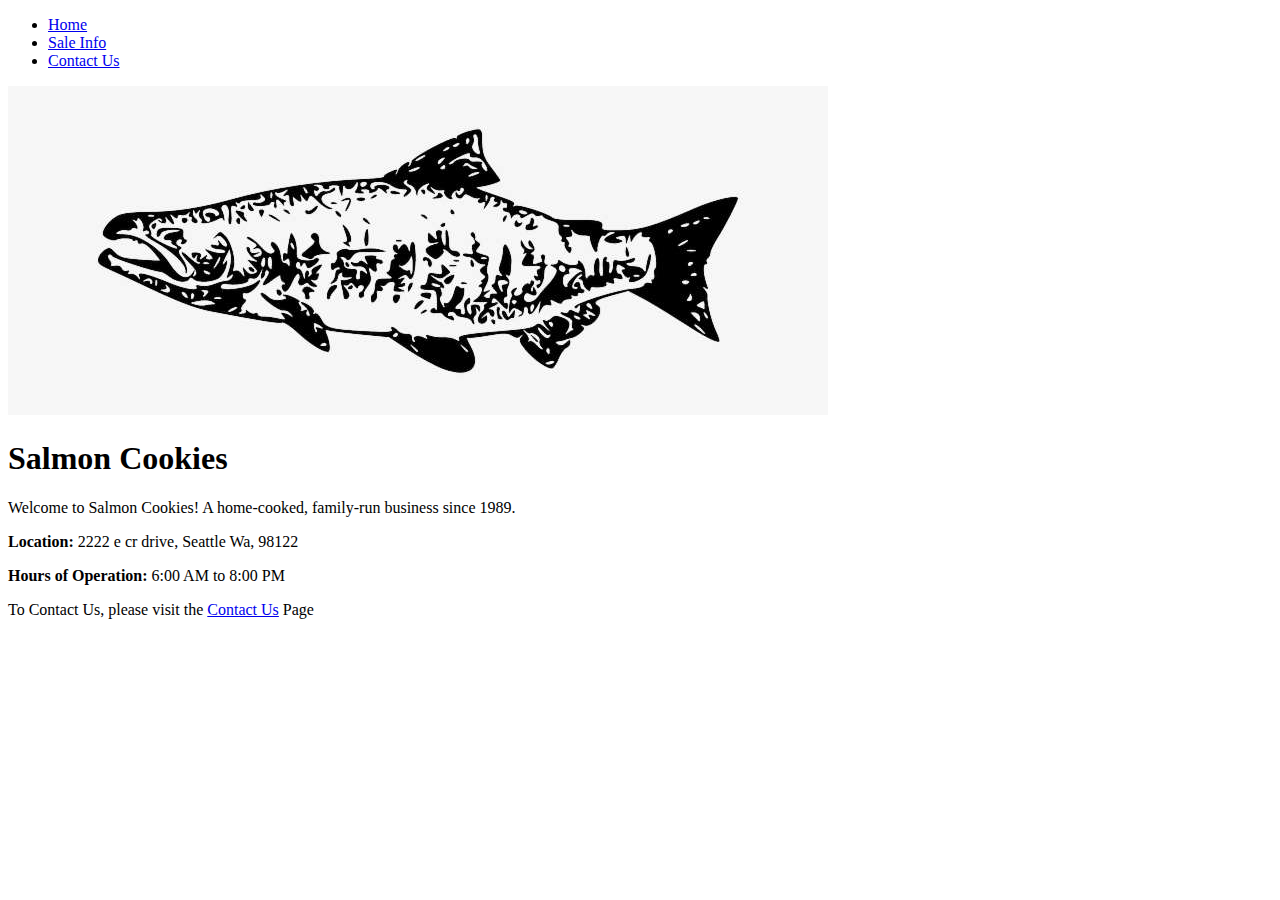
==== index.html @ 3e495be7 "new branch" ====
<!DOCTYPE html>
<html lang="en">
<head>
  <meta charset="UTF-8">
  <meta name="viewport" content="width=device-width, initial-scale=1.0">
  <title>Reed's Salmon Cookies</title>

  <link rel="stylesheet" href="css/reset.css">
  <link href="https://fonts.googleapis.com/css2?family=Poppins:ital,wght@0,400;0,800;1,300&display=swap"
    rel="stylesheet">
  <link rel="stylesheet" href="css/style.css">

</head>

<body>
  <header>
    <nav>
      <ul>
        <li class="home"><a href="https://reedoooo.github.io/salmon-cookies/index.html">Home</a></li>
        <li class="sales"><a href="https://reedoooo.github.io/salmon-cookies/sales.html">Sale Info</a></li>
        <li class="contact"><a href="https://reedoooo.github.io/salmon-cookies/contact.html">Contact Us</a></li>
      </ul>
    </nav>
  </header>

  <main>
    <img class='salmon' src="Salmon.png">

    <h1>Salmon Cookies</h1>

    <div id="info">
      <p>Welcome to Salmon Cookies! A home-cooked, family-run business since 1989. </p>
    </div>
  </main>

  <footer>
    <div id='info2'>
      <p><strong class='strong'>Location:</strong> 2222 e cr drive, Seattle Wa, 98122<img id='' src="" alt=""> </p>
      <p><strong class='strong'>Hours of Operation: </strong>6:00 AM to 8:00 PM</p>
      <p>To Contact Us, please visit the <a class='specialA' href="contact.html">Contact Us</a> Page</p>
    </div>
  </footer>
</body>

</html>
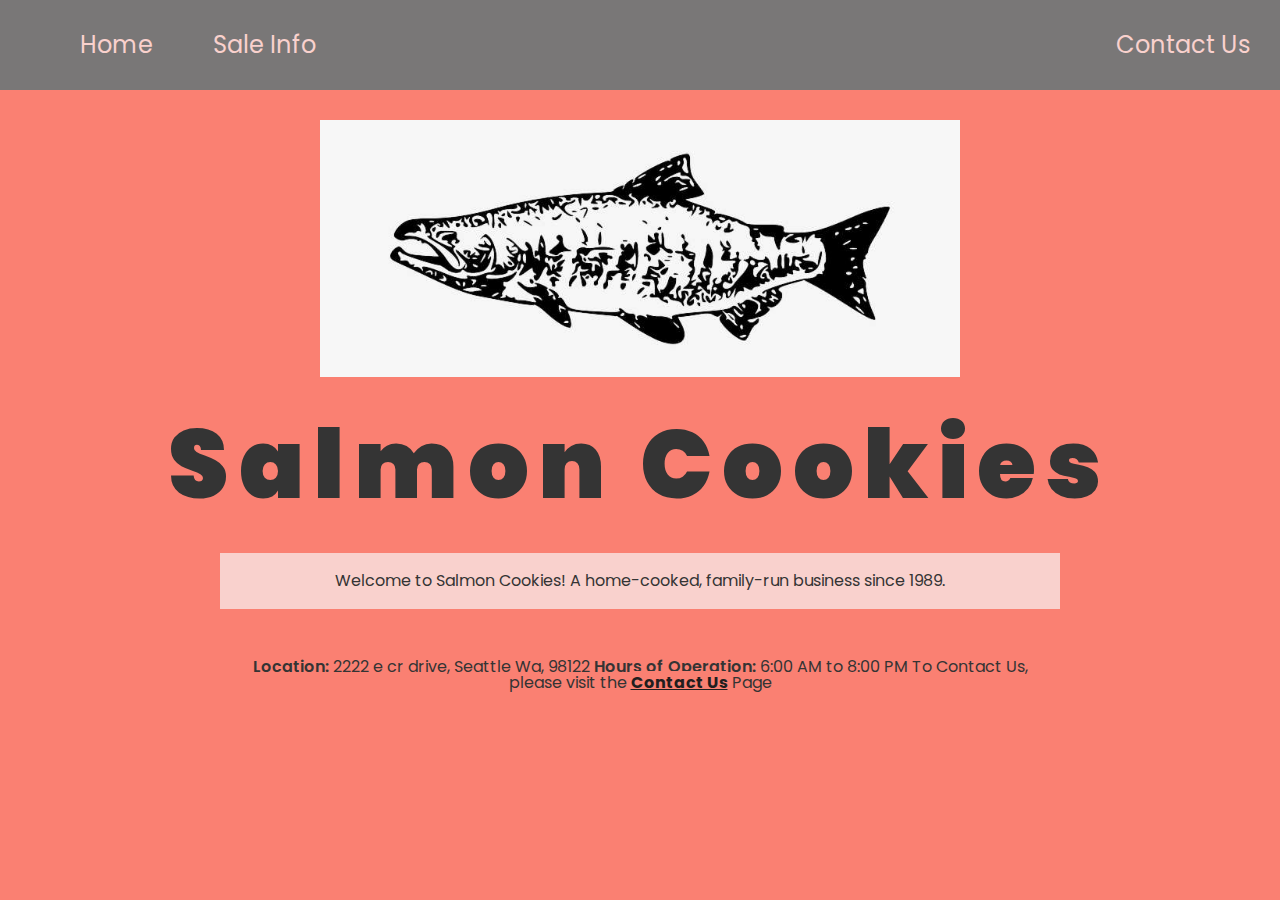
==== commit 3fe46ce2: "adding the CSS hoprefully" ====
--- a/index.html
+++ b/index.html
@@ -5,10 +5,10 @@
   <meta name="viewport" content="width=device-width, initial-scale=1.0">
   <title>Reed's Salmon Cookies</title>
 
-  <link rel="stylesheet" href="css/reset.css">
+  <link rel="stylesheet" href="CSS/reset.css">
   <link href="https://fonts.googleapis.com/css2?family=Poppins:ital,wght@0,400;0,800;1,300&display=swap"
     rel="stylesheet">
-  <link rel="stylesheet" href="css/style.css">
+  <link rel="stylesheet" href="CSS/style.css">
 
 </head>
 
--- a/CSS/style.css
+++ b/CSS/style.css
@@ -0,0 +1,346 @@
+
+body {
+    font-family: 'Poppins', sans-serif;
+    color: rgb(52, 52, 52);
+    background-color: salmon;
+  }
+  
+  html nav {
+    overflow: hidden;
+  }
+  footer {
+    margin-top:30px;
+    background-color:salmon;
+
+  }
+  
+  html nav, a {
+    background-color: #797777;
+    color: rgb(33, 30, 30);
+    width: auto;
+    height: 90px;
+    overflow: hidden;
+  }
+  
+  nav > ul > li {
+    line-height: 90px;
+  }
+  
+  html nav a {
+    background-color: rgb(121, 119, 119);
+    color: rgb(249, 209, 205);
+    width: auto;
+    height: 90px;
+    float: left;
+    padding-left: 10px;
+    padding-right: 10px;
+    margin-right: 20px;
+    margin-left: 20px;
+    text-align: center;
+    /* padding: 20px 30px 10px 30px; */
+    text-decoration: none;
+    font-size: 1.5rem;
+  }
+  
+  html nav a:hover {
+    background-color: rgb(249, 209, 205);
+    color: rgb(33, 30, 30);
+  }
+  
+  .statement > p {
+    font-size: 1.3rem;
+  }
+  
+  .contact {
+    float: right;
+  }
+  footer:nth-child(1) {
+    background-color:salmon;
+  }
+  
+  .sales {
+    margin-right: 50px;
+  }
+  
+  .home {
+    margin-left: 50px;
+  }
+  
+  html h1 {
+    font-weight: 900;
+    font-size: 6rem;
+    letter-spacing: 0.1em;
+    text-align: center;
+    padding: 40px;
+  }
+  
+  html h3 {
+    font-weight: 900;
+    font-size: 3rem;
+    letter-spacing: 0.1em;
+    text-align: center;
+    padding: 40px;
+  }
+  
+  text {
+    font-family: Verdana, Geneva, Tahoma, sans-serif;
+    color: rgb(33, 30, 30);
+  }
+  
+  data {
+    font-family: Arial, Helvetica, sans-serif;
+    color: rgb(223, 106, 93);
+  }
+  
+  #logo {
+    width: 50px;
+    vertical-align: middle;
+    padding-right: 10px;
+  }
+  
+  .salmon {
+    display: block;
+    margin-left: auto;
+    margin-right: auto;
+    margin-top: 30px;
+    width: 50%;
+    content: 50%;
+  }
+  
+  #family {
+    width: 700px;
+    margin-top: 50px;
+    display: block;
+    margin-left: auto;
+    margin-right: auto;
+    width: 50%;
+  }
+  
+  #fourFish {
+    width: 400px;
+    float: left;
+    margin-top: 0;
+  }
+  
+  #cutter {
+    width: 30px;
+    padding: 5px 5px;
+    margin-bottom: -12px;
+  }
+  
+  #chinook {
+    width: 250px;
+    margin-top: 30px;
+    margin-left: auto;
+    margin-right: auto;
+    display: block;
+  }
+  
+  div {
+    background-color: rgba(255, 234, 240, 0.651);
+    width: 30%;
+  }
+  
+  .about {
+    width: 50%;
+    padding: 20px;
+    margin-left: auto;
+    margin-right: auto;
+    background-color: transparent;
+  }
+  
+  table, td, th {
+    background-color: seashell;
+    border: solid black 1px;
+    border-collapse: collapse;
+    padding: 10px;
+  }
+  
+  #cookieData {
+    margin-left: auto;
+    margin-right: auto;
+    margin-top: 40px;
+  }
+  
+  #info {
+    margin-left: auto;
+    margin-right: auto;
+  
+    background-color: rgb(249, 209, 205);
+    width: 800px;
+    padding: 20px;
+    text-align: center;
+    overflow: hidden;
+  }
+
+  #info2 {
+    margin-left: auto;
+    margin-right: auto;
+    margin-bottom: 50px;
+    width: 800px;
+    padding: 20px;
+    text-align: center;
+    overflow: hidden;
+    background-color:transparent;
+  }
+  
+  #info2 p {
+    display: inline;
+  }
+
+  #info p {
+    display: inline;
+  }
+  
+  .strong {
+    font-weight: 600;
+  }
+  
+  #contact {
+    width: 50%;
+    padding: 30px;
+    margin-top: 20px;
+    margin-left: auto;
+    margin-right: auto;
+    overflow: hidden;
+    background-color: rgb(249, 209, 205);
+  }
+  
+  #contact input {
+    margin-bottom: 15px;
+    height: 20px;
+    width: 250px;
+  }
+  
+  #contact label {
+    display: block;
+    margin-top: 3px;
+    padding-right: 5px;
+    padding-left: 10px;
+    height: 20px;
+    float: left;
+  }
+  
+  #contact .topalign {
+    display: block;
+    margin-bottom: 15px;
+    padding-left: 10px;
+    width: auto;
+   
+  }
+  
+  #contact #message {
+    margin-left: 30px;
+    display: block;
+    float: left;
+  }
+  
+  #addresses {
+    width: 675px;
+    margin-left: auto;
+    margin-right: auto;
+    padding: 15px;
+  }
+  
+  #addresses h4 {
+    font-weight: bold;
+    padding-bottom: 10px;
+  }
+  
+  #addresses p {
+    padding-bottom: 10px;
+    font-style: italic;
+  }
+  
+  #addresses > ul > li {
+    padding: 10px;
+  }
+  
+  article {
+    margin-top: 50px;
+    margin-left: auto;
+    margin-right: auto;
+    width: 1300px;
+    overflow: hidden;
+  }
+  
+  article > img, section {
+    width: 50%;
+    float: left;
+  }
+  
+  article > #shirt {
+    width: 400px;
+    margin-right: 60px;
+    margin-top: 0;
+  }
+  
+  article > section > p {
+    font-size: 1.75rem;
+    padding-top: 70px;
+    vertical-align: middle;
+  }
+  
+  .specialA {
+    font-weight: bold;
+    background-color: salmon;
+  }
+  
+  footer > p {
+    width: 400px;
+    margin: 0 auto;
+  }
+  
+  #addLocation {
+    width: 900px;
+    margin: 0 auto;
+    padding-top: 30px;
+  }
+  
+  fieldset {
+    border: solid 1px black;
+    padding: 15px;
+  }
+  
+  fieldset legend {
+    font-weight: bold;
+  }
+  
+  .formDiv {
+    width: 50%;
+    float: left;
+    background-color: salmon;
+  }
+  
+  .formDiv label {
+    display: block;
+    padding-top: 5px;
+    padding-bottom: 5px;
+  }
+  
+  .formDiv input {
+    height: 25px;
+    width: 200px;
+    margin-bottom: 10px;
+  }
+  
+  #button {
+    background-color: seashell;
+    border: dashed 1px gray;
+    padding: 10px;
+    position: relative;
+    float: right;
+    font-size: 1.3rem;
+  }
+  
+  #button:hover {
+    background-color: lightgray;
+  }
+  
+  th {
+    font-weight: bold;
+  }
+  
+  td {
+    text-align: center;
+  }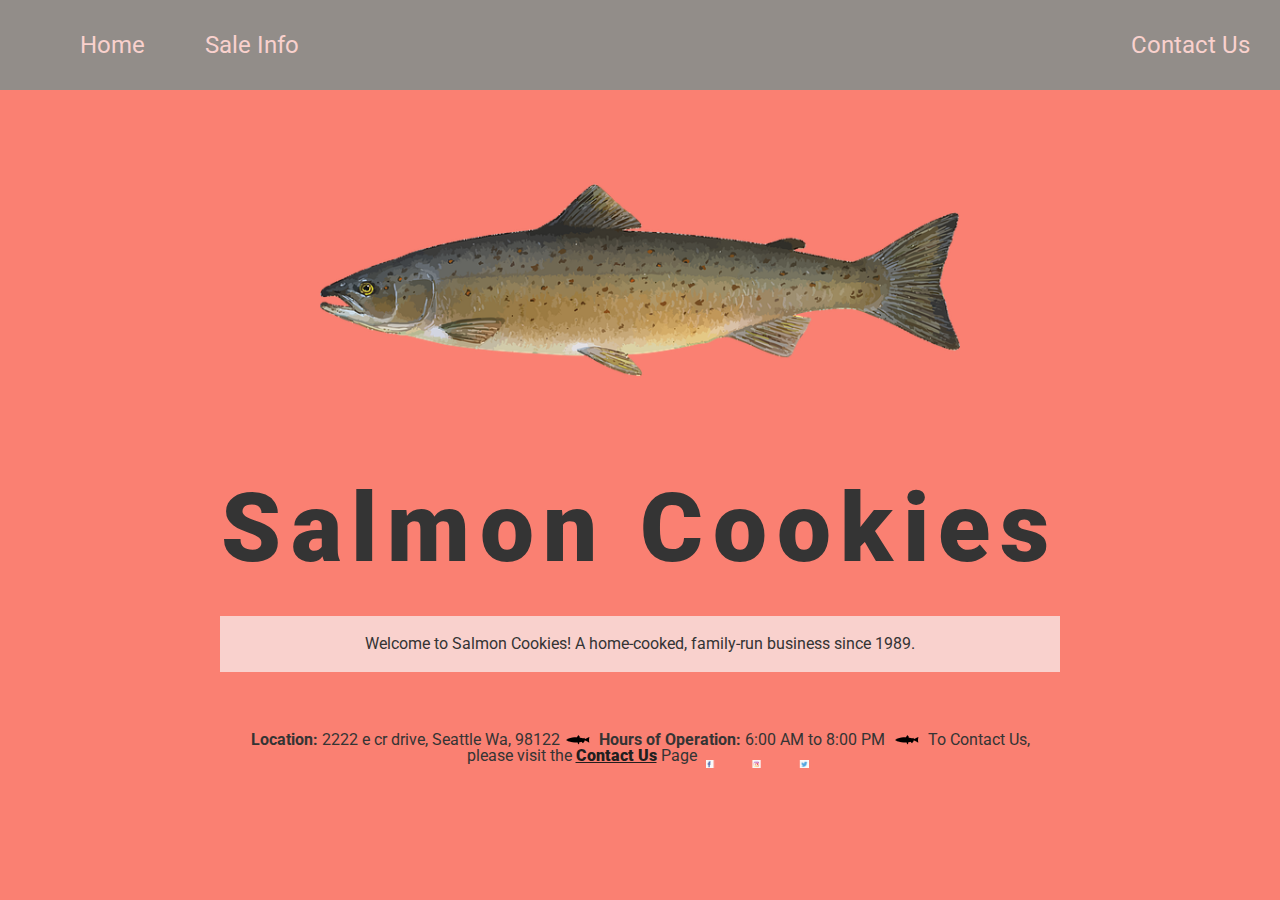
==== commit 08ddd26f: "changes to CSS and new images added" ====
--- a/index.html
+++ b/index.html
@@ -6,8 +6,9 @@
   <title>Reed's Salmon Cookies</title>
 
   <link rel="stylesheet" href="CSS/reset.css">
-  <link href="https://fonts.googleapis.com/css2?family=Poppins:ital,wght@0,400;0,800;1,300&display=swap"
-    rel="stylesheet">
+  <link rel="preconnect" href="https://fonts.googleapis.com">
+  <link rel="preconnect" href="https://fonts.gstatic.com" crossorigin>
+  <link href="https://fonts.googleapis.com/css2?family=Roboto:wght@500&display=swap" rel="stylesheet">
   <link rel="stylesheet" href="CSS/style.css">
 
 </head>
@@ -24,7 +25,7 @@
   </header>
 
   <main>
-    <img class='salmon' src="Salmon.png">
+    <img class='salmon' src="salmon.png">
 
     <h1>Salmon Cookies</h1>
 
@@ -35,9 +36,12 @@
 
   <footer>
     <div id='info2'>
-      <p><strong class='strong'>Location:</strong> 2222 e cr drive, Seattle Wa, 98122<img id='' src="" alt=""> </p>
-      <p><strong class='strong'>Hours of Operation: </strong>6:00 AM to 8:00 PM</p>
-      <p>To Contact Us, please visit the <a class='specialA' href="contact.html">Contact Us</a> Page</p>
+      <p><strong class='strong'>Location:</strong> 2222 e cr drive, Seattle Wa, 98122<img id='cutter' src="salmon-icon.png" alt="salmon icon"> </p>
+      <p><strong class='strong'>Hours of Operation: </strong>6:00 AM to 8:00 PM</p> <img id='cutter' src="salmon-icon.png" alt="salmon icon">
+      <p>To Contact Us, please visit the <a class='specialA' href="contact.html"><strong class='strong'>Contact Us</strong></a> Page</p>
+      <img id='cutter' src="facebook.png" alt="salmon icon">
+      <img id='cutter' src="instagram.png" alt="salmon icon">
+      <img id='cutter' src="twitter.png" alt="salmon icon">
     </div>
   </footer>
 </body>
--- a/CSS/style.css
+++ b/CSS/style.css
@@ -1,6 +1,6 @@
 
 body {
-    font-family: 'Poppins', sans-serif;
+    font-family: 'Roboto', sans-serif;
     color: rgb(52, 52, 52);
     background-color: salmon;
   }
@@ -15,7 +15,7 @@
   }
   
   html nav, a {
-    background-color: #797777;
+    background-color: #928D89;
     color: rgb(33, 30, 30);
     width: auto;
     height: 90px;
@@ -27,7 +27,7 @@
   }
   
   html nav a {
-    background-color: rgb(121, 119, 119);
+    background-color: #928D89;
     color: rgb(249, 209, 205);
     width: auto;
     height: 90px;
@@ -43,7 +43,7 @@
   }
   
   html nav a:hover {
-    background-color: rgb(249, 209, 205);
+    background-color: rgba(250, 128, 114, .7);
     color: rgb(33, 30, 30);
   }
   
@@ -83,7 +83,7 @@
   }
   
   text {
-    font-family: Verdana, Geneva, Tahoma, sans-serif;
+    font-family: Arial, Helvetica, sans-serif;
     color: rgb(33, 30, 30);
   }
   
@@ -123,7 +123,7 @@
   }
   
   #cutter {
-    width: 30px;
+    width: 25px;
     padding: 5px 5px;
     margin-bottom: -12px;
   }
@@ -193,7 +193,7 @@
   }
   
   .strong {
-    font-weight: 600;
+    font-weight: bolder;
   }
   
   #contact {
@@ -283,7 +283,7 @@
   
   .specialA {
     font-weight: bold;
-    background-color: salmon;
+    background-color: transparent;
   }
   
   footer > p {
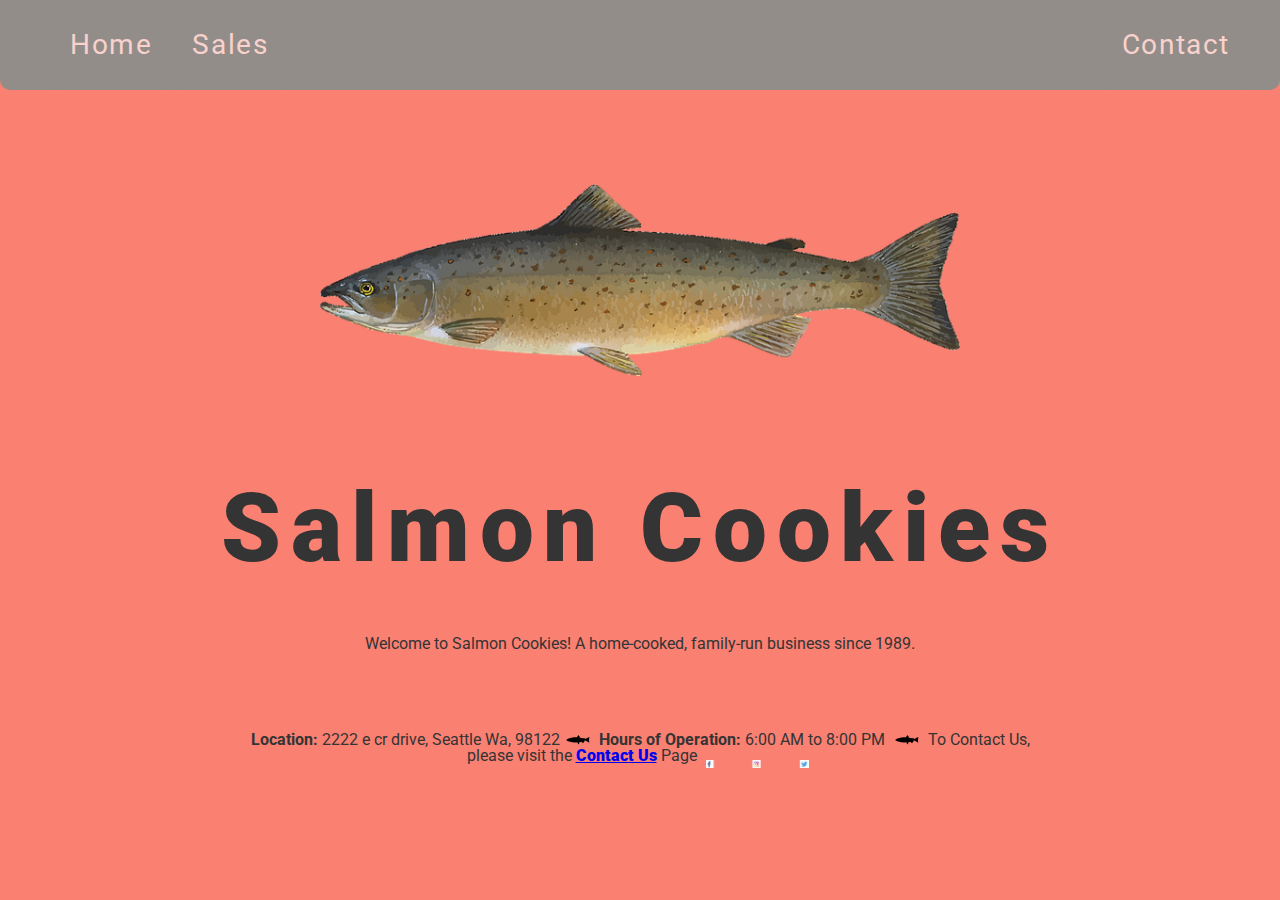
==== commit 494ed3c8: "added super total function" ====
--- a/index.html
+++ b/index.html
@@ -18,8 +18,8 @@
     <nav>
       <ul>
         <li class="home"><a href="https://reedoooo.github.io/salmon-cookies/index.html">Home</a></li>
-        <li class="sales"><a href="https://reedoooo.github.io/salmon-cookies/sales.html">Sale Info</a></li>
-        <li class="contact"><a href="https://reedoooo.github.io/salmon-cookies/contact.html">Contact Us</a></li>
+        <li class="sales"><a href="https://reedoooo.github.io/salmon-cookies/sales.html">Sales</a></li>
+        <li class="contact"><a href="https://reedoooo.github.io/salmon-cookies/contact.html">Contact</a></li>
       </ul>
     </nav>
   </header>
--- a/CSS/style.css
+++ b/CSS/style.css
@@ -7,39 +7,28 @@
   
   html nav {
     overflow: hidden;
-  }
-  footer {
-    margin-top:30px;
-    background-color:salmon;
-
-  }
-  
+    letter-spacing: 0.1em;
+  }
+
   html nav, a {
     background-color: #928D89;
-    color: rgb(33, 30, 30);
     width: auto;
-    height: 90px;
-    overflow: hidden;
-  }
-  
-  nav > ul > li {
-    line-height: 90px;
-  }
-  
+    overflow: hidden;
+    border-radius:0px 0px 10px 10px;
+  }
+
   html nav a {
+    display:flex;
     background-color: #928D89;
     color: rgb(249, 209, 205);
+    height: 70px;
     width: auto;
-    height: 90px;
-    float: left;
-    padding-left: 10px;
-    padding-right: 10px;
-    margin-right: 20px;
-    margin-left: 20px;
+    float: left;
+    padding: 10px 20px 10px 20px;
     text-align: center;
     /* padding: 20px 30px 10px 30px; */
     text-decoration: none;
-    font-size: 1.5rem;
+    font-size: 1.75rem;
   }
   
   html nav a:hover {
@@ -47,25 +36,14 @@
     color: rgb(33, 30, 30);
   }
   
-  .statement > p {
-    font-size: 1.3rem;
-  }
-  
-  .contact {
-    float: right;
-  }
-  footer:nth-child(1) {
-    background-color:salmon;
-  }
-  
-  .sales {
-    margin-right: 50px;
-  }
-  
-  .home {
-    margin-left: 50px;
-  }
-  
+  nav > ul > li {
+    line-height: 70px;
+  }
+
+  nav-border {
+    border-radius: 30px;
+  }
+
   html h1 {
     font-weight: 900;
     font-size: 6rem;
@@ -91,6 +69,23 @@
     font-family: Arial, Helvetica, sans-serif;
     color: rgb(223, 106, 93);
   }
+
+  /*.statement > p {
+    font-size: 1.3rem;
+  }*/
+  
+  .contact {
+    float: right;
+    margin-right: 30px;
+  }
+
+  .sales {
+    margin-right: 50px;
+  }
+  
+  .home {
+    margin-left: 50px;
+  }
   
   #logo {
     width: 50px;
@@ -106,35 +101,7 @@
     width: 50%;
     content: 50%;
   }
-  
-  #family {
-    width: 700px;
-    margin-top: 50px;
-    display: block;
-    margin-left: auto;
-    margin-right: auto;
-    width: 50%;
-  }
-  
-  #fourFish {
-    width: 400px;
-    float: left;
-    margin-top: 0;
-  }
-  
-  #cutter {
-    width: 25px;
-    padding: 5px 5px;
-    margin-bottom: -12px;
-  }
-  
-  #chinook {
-    width: 250px;
-    margin-top: 30px;
-    margin-left: auto;
-    margin-right: auto;
-    display: block;
-  }
+
   
   div {
     background-color: rgba(255, 234, 240, 0.651);
@@ -165,12 +132,11 @@
   #info {
     margin-left: auto;
     margin-right: auto;
-  
-    background-color: rgb(249, 209, 205);
-    width: 800px;
+      width: 800px;
     padding: 20px;
     text-align: center;
     overflow: hidden;
+    background-color:transparent;
   }
 
   #info2 {
@@ -194,66 +160,6 @@
   
   .strong {
     font-weight: bolder;
-  }
-  
-  #contact {
-    width: 50%;
-    padding: 30px;
-    margin-top: 20px;
-    margin-left: auto;
-    margin-right: auto;
-    overflow: hidden;
-    background-color: rgb(249, 209, 205);
-  }
-  
-  #contact input {
-    margin-bottom: 15px;
-    height: 20px;
-    width: 250px;
-  }
-  
-  #contact label {
-    display: block;
-    margin-top: 3px;
-    padding-right: 5px;
-    padding-left: 10px;
-    height: 20px;
-    float: left;
-  }
-  
-  #contact .topalign {
-    display: block;
-    margin-bottom: 15px;
-    padding-left: 10px;
-    width: auto;
-   
-  }
-  
-  #contact #message {
-    margin-left: 30px;
-    display: block;
-    float: left;
-  }
-  
-  #addresses {
-    width: 675px;
-    margin-left: auto;
-    margin-right: auto;
-    padding: 15px;
-  }
-  
-  #addresses h4 {
-    font-weight: bold;
-    padding-bottom: 10px;
-  }
-  
-  #addresses p {
-    padding-bottom: 10px;
-    font-style: italic;
-  }
-  
-  #addresses > ul > li {
-    padding: 10px;
   }
   
   article {
@@ -284,11 +190,6 @@
   .specialA {
     font-weight: bold;
     background-color: transparent;
-  }
-  
-  footer > p {
-    width: 400px;
-    margin: 0 auto;
   }
   
   #addLocation {
@@ -336,11 +237,116 @@
   #button:hover {
     background-color: lightgray;
   }
-  
+
   th {
     font-weight: bold;
   }
   
   td {
     text-align: center;
-  }+  }
+
+  footer {
+    margin-top:30px;
+    background-color:salmon;
+
+  }
+  footer:nth-child(1) {
+    background-color:salmon;
+  }
+  
+  footer > p {
+    width: 400px;
+    margin: 0 auto;
+  }
+
+  #cutter {
+    width: 25px;
+    padding: 5px 5px;
+    margin-bottom: -12px;
+  }
+/*
+  #family {
+    width: 700px;
+    margin-top: 50px;
+    display: block;
+    margin-left: auto;
+    margin-right: auto;
+    width: 50%;
+  }
+  
+  #fourFish {
+    width: 400px;
+    float: left;
+    margin-top: 0;
+  }
+  
+  #chinook {
+    width: 250px;
+    margin-top: 30px;
+    margin-left: auto;
+    margin-right: auto;
+    display: block;
+  }
+
+  #contact {
+    width: 50%;
+    padding: 30px;
+    margin-top: 20px;
+    margin-left: auto;
+    margin-right: auto;
+    overflow: hidden;
+    background-color: rgb(249, 209, 205);
+  }
+  
+  #contact input {
+    margin-bottom: 15px;
+    height: 20px;
+    width: 250px;
+  }
+  
+  #contact label {
+    display: block;
+    margin-top: 3px;
+    padding-right: 5px;
+    padding-left: 10px;
+    height: 20px;
+    float: left;
+  }
+  
+  #contact .topalign {
+    display: block;
+    margin-bottom: 15px;
+    padding-left: 10px;
+    width: auto;
+   
+  }
+  
+  #contact #message {
+    margin-left: 30px;
+    display: block;
+    float: left;
+  }
+  
+  #addresses {
+    width: 675px;
+    margin-left: auto;
+    margin-right: auto;
+    padding: 15px;
+  }
+  
+  #addresses h4 {
+    font-weight: bold;
+    padding-bottom: 10px;
+  }
+  
+  #addresses p {
+    padding-bottom: 10px;
+    font-style: italic;
+  }
+  
+  #addresses > ul > li {
+    padding: 10px;
+  }
+
+  */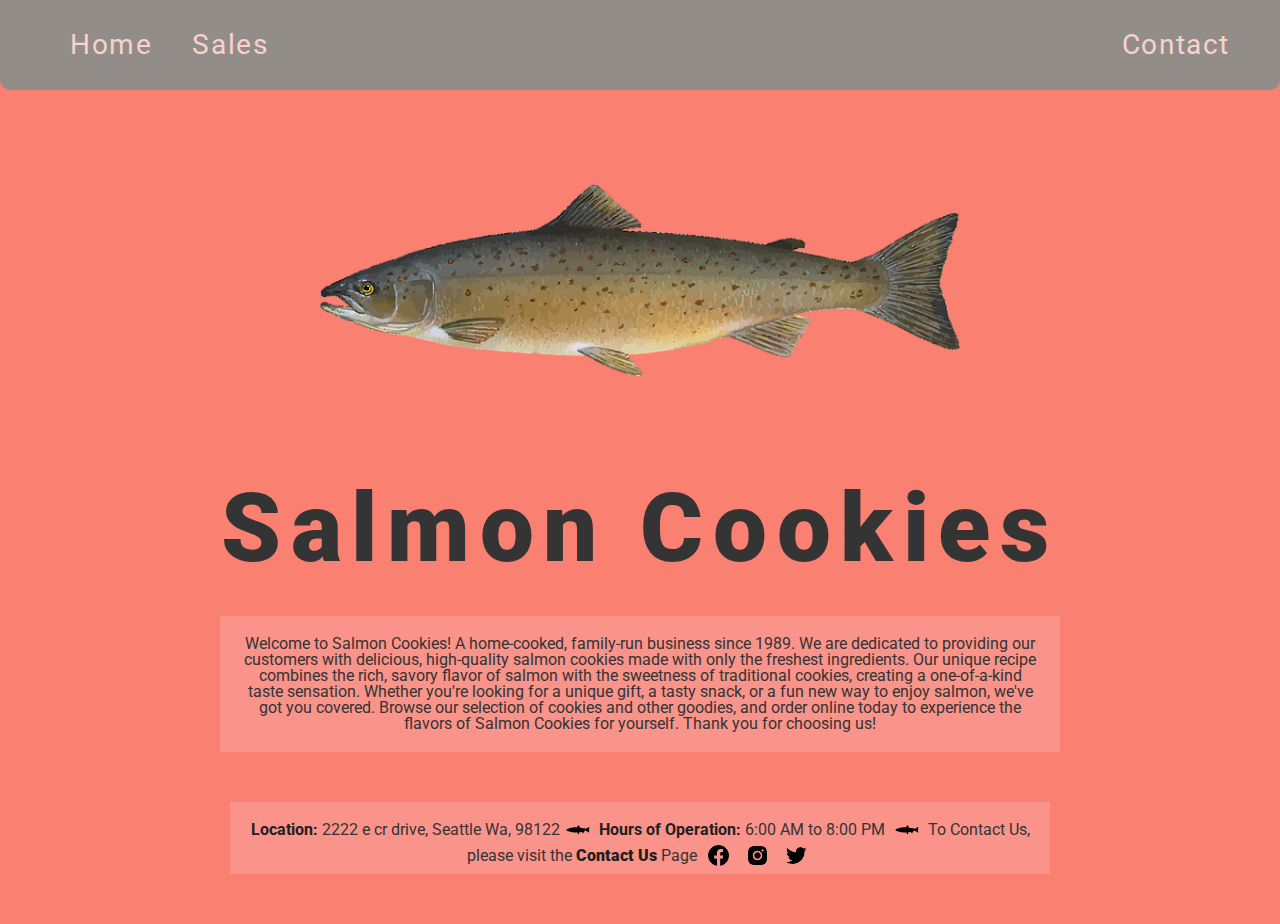
==== commit d196c6f4: "final changes to the pages" ====
--- a/index.html
+++ b/index.html
@@ -4,12 +4,13 @@
   <meta charset="UTF-8">
   <meta name="viewport" content="width=device-width, initial-scale=1.0">
   <title>Reed's Salmon Cookies</title>
-
+  
   <link rel="stylesheet" href="CSS/reset.css">
   <link rel="preconnect" href="https://fonts.googleapis.com">
   <link rel="preconnect" href="https://fonts.gstatic.com" crossorigin>
   <link href="https://fonts.googleapis.com/css2?family=Roboto:wght@500&display=swap" rel="stylesheet">
   <link rel="stylesheet" href="CSS/style.css">
+
 
 </head>
 
@@ -30,7 +31,7 @@
     <h1>Salmon Cookies</h1>
 
     <div id="info">
-      <p>Welcome to Salmon Cookies! A home-cooked, family-run business since 1989. </p>
+      <p>Welcome to Salmon Cookies! A home-cooked, family-run business since 1989. We are dedicated to providing our customers with delicious, high-quality salmon cookies made with only the freshest ingredients. Our unique recipe combines the rich, savory flavor of salmon with the sweetness of traditional cookies, creating a one-of-a-kind taste sensation. Whether you're looking for a unique gift, a tasty snack, or a fun new way to enjoy salmon, we've got you covered. Browse our selection of cookies and other goodies, and order online today to experience the flavors of Salmon Cookies for yourself. Thank you for choosing us!</p>
     </div>
   </main>
 
@@ -39,9 +40,9 @@
       <p><strong class='strong'>Location:</strong> 2222 e cr drive, Seattle Wa, 98122<img id='cutter' src="salmon-icon.png" alt="salmon icon"> </p>
       <p><strong class='strong'>Hours of Operation: </strong>6:00 AM to 8:00 PM</p> <img id='cutter' src="salmon-icon.png" alt="salmon icon">
       <p>To Contact Us, please visit the <a class='specialA' href="contact.html"><strong class='strong'>Contact Us</strong></a> Page</p>
-      <img id='cutter' src="facebook.png" alt="salmon icon">
-      <img id='cutter' src="instagram.png" alt="salmon icon">
-      <img id='cutter' src="twitter.png" alt="salmon icon">
+      <img id='cutter' src="img/boxicons-2.1.4-PNG-24/png/facebook.png" alt="salmon icon">
+      <img id='cutter' src="img/boxicons-2.1.4-PNG-24/png/instagram.png" alt="salmon icon">
+      <img id='cutter' src="img/boxicons-2.1.4-PNG-24/png/twitter.png" alt="salmon icon">
     </div>
   </footer>
 </body>
--- a/CSS/style.css
+++ b/CSS/style.css
@@ -61,7 +61,7 @@
   }
   
   text {
-    font-family: Arial, Helvetica, sans-serif;
+    font-family: Georgia, 'Times New Roman', Times, serif;
     color: rgb(33, 30, 30);
   }
   
@@ -113,7 +113,8 @@
     padding: 20px;
     margin-left: auto;
     margin-right: auto;
-    background-color: transparent;
+    background-color: rgba(250, 175, 176, .4);
+
   }
   
   table, td, th {
@@ -121,22 +122,25 @@
     border: solid black 1px;
     border-collapse: collapse;
     padding: 10px;
+    /*font-family: Verdana, Geneva, Tahoma, sans-serif;*/
   }
   
   #cookieData {
     margin-left: auto;
     margin-right: auto;
     margin-top: 40px;
+    font-family: Verdana, Geneva, Tahoma, sans-serif;
   }
   
   #info {
     margin-left: auto;
     margin-right: auto;
-      width: 800px;
+    width: 800px;
     padding: 20px;
     text-align: center;
     overflow: hidden;
-    background-color:transparent;
+    background-color: rgba(250, 175, 176, .4);
+    margin-bottom: 50px;
   }
 
   #info2 {
@@ -144,10 +148,11 @@
     margin-right: auto;
     margin-bottom: 50px;
     width: 800px;
-    padding: 20px;
-    text-align: center;
-    overflow: hidden;
-    background-color:transparent;
+    padding: 10px;
+    text-align: center;
+    overflow: hidden;
+    background-color:rgba(250, 175, 176, .4);
+    
   }
   
   #info2 p {
@@ -157,8 +162,19 @@
   #info p {
     display: inline;
   }
+
+  a:link { text-decoration: none; }
+
+  a:visited { text-decoration: none; }
+
+  a:active { text-decoration: none; }
+
+  a:hover {
+    color:grey; 
+  }
   
   .strong {
+    color: rgb(33, 30, 30);
     font-weight: bolder;
   }
   
@@ -200,7 +216,8 @@
   
   fieldset {
     border: solid 1px black;
-    padding: 15px;
+    padding: 30px;
+    background-color: rgba(250, 175, 176, .4);
   }
   
   fieldset legend {
@@ -210,7 +227,8 @@
   .formDiv {
     width: 50%;
     float: left;
-    background-color: salmon;
+    background-color: rgba(250, 175, 176, .4);
+
   }
   
   .formDiv label {
@@ -249,6 +267,7 @@
   footer {
     margin-top:30px;
     background-color:salmon;
+    
 
   }
   footer:nth-child(1) {
